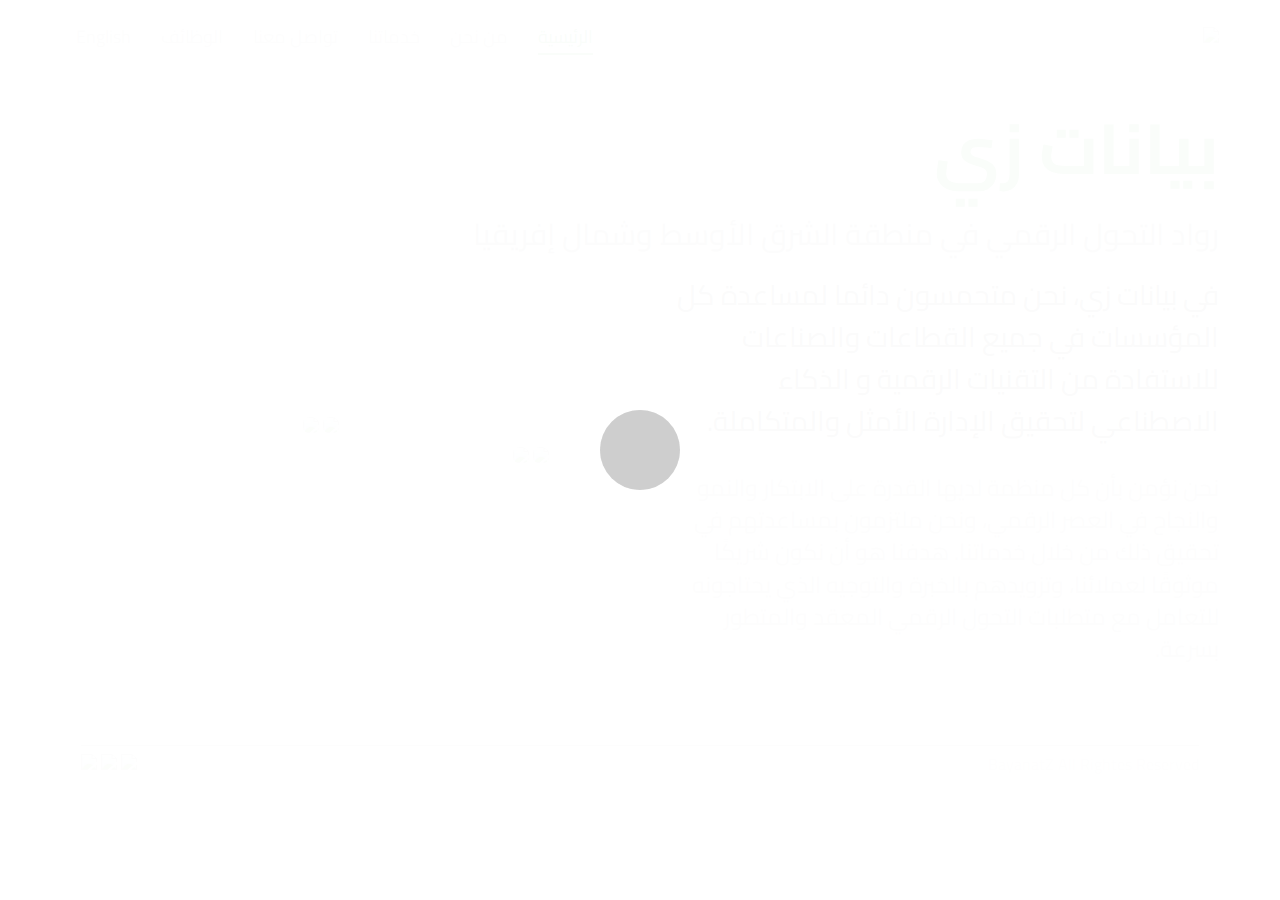
==== index.html @ f83cf2c7 "some work has done" ====
<!DOCTYPE html>
<html lang="en">
  <head>
    <meta charset="UTF-8" />
    <meta name="viewport" content="width=device-width, initial-scale=1.0" />
    <title>BayanatZ.com</title>
    <!-- ===== Fontawesome ========= -->
    <link
      rel="stylesheet"
      href="https://cdnjs.cloudflare.com/ajax/libs/font-awesome/6.4.2/css/all.min.css"
      integrity="sha512-z3gLpd7yknf1YoNbCzqRKc4qyor8gaKU1qmn+CShxbuBusANI9QpRohGBreCFkKxLhei6S9CQXFEbbKuqLg0DA=="
      crossorigin="anonymous"
      referrerpolicy="no-referrer"
    />
    <link rel="stylesheet" href="assets/CSS/main-style.css" />
    <link rel="icon" href="assets/images/favicon.ico" />
  </head>

  <body>
    <div class="lodaingPage" id="loading">
      <div class="spinner">
        <div class="double-bounce1"></div>
        <div class="double-bounce2"></div>
      </div>
    </div>
    <div class="body">
      <!-- ======== NAVBAR ============ -->

      <div class="nav" id="NavBar">
        <div class="container flex">
          <div class="logo">
            <a href="index.html">
              <img src="assets/images/B_logo_white_bg_hd-removebg-preview 1.svg" />
            </a>
          </div>
          <div class="layer2 hiden" id="black"></div>
          <nav>
            <div class="links hiden" id="navBar">
              <div class="logo-2">
                <a href="index.html">
                  <img src="assets/images/B_logo_white_bg_hd-removebg-preview 1.svg" />
                </a>
                <i class="fa-solid fa-xmark" id="closeTheNav"></i>
              </div>
              <ul>
                <li><a href="index.html" class="nav-link home active-link"> Home </a></li>
                <li>
                  <a href="about.html" class="nav-link about "> About us </a>
                </li>
                <li>
                  <a href="services.html" class="nav-link services"> Services </a>
                </li>
                <li>
                  <a
                    href="contactus.html"
                    class="nav-link contact"
                  >Contact us</a>
                </li>
                <li>
                  <a href="careers.html" class="nav-link careers">Carees</a>
                </li>
                <li>
                  <a href="#" class="nav-link language" id="language"> العربية </a>
                </li>
              </ul>
            </div>

            <div class="bars" id="openMenue">
              <img src="assets/images/hambergermenu.svg" />
            </div>
          </nav>
        </div>
      </div>
      <main>
        <div class="container">
          <div class="headlineforhome">
            <h1 class="bayanatz">
              Bayanatz
            </h1>
            <h2 class="homeTitle">
              MENA'S Digital Transformation Pioneers
            </h2>
          </div>
          <div class="content">
  
            <div class="left">
  
              <p class="description1 homeSub">
                At Bayanatz, we are passionate about helping organizations of all sizes
                and industries harness the power of digital technologies to achieve
                their full potential.
              </p>
              <p class="description2 description">
                We believe that every organization has the potential to innovate,grow,
                and succeed in thedigitalage,and we arecommitted to helping them achieve
                this through our services. Our goal is to be a trusted partner to our clients,
                providing them with the expertise and guidance they need to navigate the complex
                and rapidly evolving digital landscape.
              </p>
            </div>
  
            <div class="home-right">
              <div>
                <img class="top-left" src="assets/images/Frame 1000001064.png">
                <img class="top-right" src="assets/images/Frame 1000001067.png">
              </div>
              <div>
                <img class="bottom-left" src="assets/images/Frame 1000001066.png">
                <img class="bottom-right" src="assets/images/Frame 1000001068.png">
              </div>
            </div>
          </div>
        </div>
      </main>
      <footer>
        <div class="container">
          <div class="terms">
            <p class="open__terms">BayanatZ <span id="year"></span> All Rightes Reserved</p>

          </div>
          <div class="social">
            <a
              href="https://www.facebook.com/profile.php?id=100065245550887&mibextid=ZbWKwL"
              target="_blank"
              ><img src="assets/images/facebook.svg"
            /></a>
            <a href="https://twitter.com/knowticed" target="_blank"
              ><img src="assets/images/twitter.svg"
            /></a>
            <a
              href="https://www.linkedin.com/company/knowticed?trk=similar-pages"
              target="_blank"
              ><img src="assets/images/linkedin-01.svg"
            /></a>
          </div>
        </div>
      </footer>
      <!-- ======== NAVBAR ============ -->
    </div>
    <script src="assets/Js/nav.js"></script>
    <script src="assets/Js/language.js" type="module"></script>
  </body>
</html>
---- assets/CSS/main-style.css ----
/* ================== Basic style =================== */
@import url("https://fonts.googleapis.com/css2?family=Asap:ital,wght@0,400;0,600;1,400;1,700&family=Cairo:wght@200;300;400;500;600;700;800;900&family=Koulen&family=Lobster&family=Lora:ital,wght@0,400;0,500;0,600;0,700;1,400;1,500;1,600;1,700&family=Montserrat:ital,wght@0,100;0,200;0,300;0,400;0,500;0,600;1,100;1,200;1,300;1,400;1,500&family=Noto+Serif+HK:wght@200;300;400;500;600;700;800&family=Roboto+Condensed:ital,wght@0,300;0,400;1,300;1,400;1,700&family=Tajawal:wght@200;300;700;800&display=swap");

* {
  padding: 0px;
  margin: 0px;
  box-sizing: border-box;
  font-family: "cairo";
}

html {
  direction: ltr;
}
body {
  background-image: url("../images/—Pngtree—board\ lines_1038031\ 1.png");
  background-position: fixed;
  background-size: 100% 60%;
  background-repeat: no-repeat;
}
.body {
  background-color: rgba(245, 245, 245, 0.982);
  height: 100vh;
  width: 100%;
  overflow: auto;
}
/* ================ Loading ================= */
.lodaingPage {
  animation: fadeInAnimation ease-out 28s;
  animation-iteration-count: 1;
  animation-fill-mode: forwards;
}

@keyframes fadeInAnimation {
  0% {
    opacity: 1;
  }
  100% {
    opacity: 0;
  }
}
.lodaingPage {
  background-color: rgba(255, 255, 255, 0.98);
  width: 100%;
  height: 100%;
  position: fixed;
  inset: 0;
  z-index: 9999999999;
  display: flex;
  justify-content: center;
  align-items: center;
  color: white;
  font-size: 20px;
  text-transform: uppercase;
}

.lodaingPage .spinner {
  width: 80px;
  height: 80px;

  position: relative;
  margin: 100px auto;
}

.lodaingPage .double-bounce1,
.lodaingPage .double-bounce2 {
  width: 100%;
  height: 100%;
  border-radius: 50%;
  background-color: rgb(197, 197, 197);
  opacity: 0.6;
  position: absolute;
  top: 0;
  left: 0;

  -webkit-animation: sk-bounce 2s infinite ease-in-out;
  animation: sk-bounce 2s infinite ease-in-out;
}

.lodaingPage .double-bounce2 {
  -webkit-animation-delay: -1s;
  animation-delay: -1s;
}

@-webkit-keyframes sk-bounce {
  0%,
  100% {
    -webkit-transform: scale(0);
  }

  50% {
    -webkit-transform: scale(1);
  }
}

@keyframes sk-bounce {
  0%,
  100% {
    transform: scale(0);
    -webkit-transform: scale(0);
  }

  50% {
    transform: scale(1);
    -webkit-transform: scale(1);
  }
}
/* ========  Loading ============== */

/* ======= Scroll bar ============ */

::-webkit-scrollbar {
  width: 8px;
  position: fixed;
  z-index: 100;
}

::-webkit-scrollbar-track {
  background-color: rgba(255, 255, 255, 0);
}

::-webkit-scrollbar-thumb {
  background-color: rgba(121, 121, 121, 0.758);
  border-radius: 3px !important;
}

/* ======= Scroll bar ============ */

/* ======= Container ============= */
@media (max-width: 575px) {
  .container {
    width: 100%;
    padding-left: 10px;
    padding-right: 10px;
    box-sizing: border-box;
  }

  body {
    overflow-x: hidden !important;
  }
}

@media (max-width: 767px) and (min-width: 576px) {
  .container {
    width: 95%;
    margin: auto;
    padding-left: 10px;
    padding-right: 10px;
    box-sizing: border-box;
  }
}

@media (max-width: 991px) and (min-width: 768px) {
  .container {
    width: 90%;
    margin: auto;
    padding-left: 10px;
    padding-right: 10px;
    box-sizing: border-box;
  }
}

@media (min-width: 992px) {
  .container {
    width: 92%;
    margin: auto;
    padding-left: 10px;
    padding-right: 10px;
    box-sizing: border-box;
  }
}

/* ======= Container ============= */

main {
  margin: 30px 0px;
}

/* ///////////////////start nav//////////////////// */
.nav {
  width: 100%;
  margin-top: 20px;
  box-sizing: border-box;
}

.logo img {
  height: 60px;
}

.nav .bars {
  color: green;
  font-size: 35px;
  display: none;
}

.nav .flex {
  display: flex;
  justify-content: space-between;
  align-items: center;
}

.nav nav {
  width: fit-content;
}

.nav nav .links {
  width: 100%;
  display: flex;
  justify-content: flex-end;
  align-items: center;
}

.nav nav ul {
  width: 100%;
  list-style: none;
  display: flex;
  justify-content: space-between !important;
  align-items: center;
}

.nav nav ul a {
  font-size: 18px;
  margin: 0px 15px;
  text-decoration: none;
  color: #979797;
  position: relative;
}

.nav nav ul li a::after {
  content: "";
  height: 2px;
  width: 100%;
  background-color: #979797;
  position: absolute;
  top: 100%;
  left: 0;
  transform: scale(0);
  transition: all 0.5s !important;
}
.nav nav ul li a.active-link::after {
  background-color: green !important;
}

.nav nav ul li a:hover::after {
  transform: scale(1);
  transition: all 0.5s !important;
}

.nav nav ul li .active-link {
  color: green;
}

.nav nav ul li .active-link::after {
  transform: scale(1);
  transition: all 0.5s !important;
}

.nav .contact i span {
  color: black;
  font-size: 18px;
  color: white;
}

.nav .contact i span a {
  color: green;
  text-decoration: none;
  font-size: 15px;
  margin-left: 35px;
}

.nav .contact i span a:hover {
  text-decoration: underline;
  transition: all 0.3s;
}

.layer2 {
  height: 100vh;
  width: 100%;
  background-color: rgba(0, 0, 0, 0.726);
  display: none;
  z-index: 8;
  transition: all 0.6s;
}

.logo-2 {
  display: none;
}

/* ///////// start mobile and tablet screen////////// */
@media (max-width: 992px) {
  .layer2 {
    display: inline-block;
  }

  .nav .flex nav .links {
    max-width: 400px;
    width: 100%;
    height: 100vh;
    background-color: rgba(255, 255, 255, 0.98);
    z-index: 9;
    padding: 25px;
    box-sizing: border-box;
    display: flex;
    align-items: flex-start !important;
    justify-content: center;
    flex-wrap: wrap;
  }

  .nav ul li .active-link {
    color: green !important;
  }

  .hiden {
    position: absolute;
    top: 0;
    right: 100%;
    transition: all 0.7s;
  }

  .hiden2 {
    position: absolute;
    top: 0;
    left: -100%;
    transition: all 0.7s;
  }

  .visible {
    position: absolute;
    top: 0;
    right: 0;
    transition: all 0.7s;
  }

  .visible2 {
    position: absolute;
    top: 0;
    left: 0 !important;
    transition: all 0.7s;
  }

  .nav nav .links .logo-2 {
    display: flex;
    justify-content: space-between;
    align-items: center;
    width: 100%;
  }

  .nav nav .links .logo-2 img {
    height: 100px;
  }

  .nav nav .links .logo-2 i {
    color: black;
    font-size: 35px;
    cursor: pointer;
  }

  .nav nav .links ul {
    width: 100%;
    display: flex;
    justify-content: center;
    align-items: center;
    flex-wrap: wrap;
  }

  .nav nav .links ul li {
    width: 100%;
    padding-top: 15px;
    padding-bottom: 15px;
    border-bottom: 1px solid rgb(70, 70, 70);
  }

  .nav nav .links ul li a {
    width: 100% !important;
    color: rgb(70, 70, 70);
  }

  .nav nav .links ul li a:hover {
    color: rgb(206, 185, 103);
  }

  .nav nav {
    width: fit-content !important;
  }

  .nav .bars {
    display: inline-block;
  }
}

/* ///////// end mobile and tablet screen////////// */

/* ///////////////////end nav//////////////////// */

/* ================== Start Footer =========== */

@media (min-width: 1300px) {
  footer {
    width: 95% !important;
    margin: auto;
    margin-top: 60px;
    position: absolute !important;
    bottom: 0 !important;
    left: 50% !important;
    transform: translateX(-50%) !important;
  }
  .height footer {
    position: relative !important;
    width: 100% !important;
  }
}

footer {
  width: 95% !important;
  margin: auto;
  margin-top: 60px;
}

footer .container {
  border-top: #979797 1px solid;
  display: flex;
  align-items: center;
  justify-content: space-between;
  padding: 3px 0px;
}

footer .container div a {
  color: #c4c4c4;
  text-transform: capitalize;
  text-decoration: none;
}

footer .container div p {
  color: #c4c4c4;
}

footer .container .social a img {
  height: 25px;
}

@media (max-width: 600px) {
  footer .container {
    flex-direction: column;
    border-top: 0px !important;
    position: relative;
  }
  footer .container::after {
    width: 35%;
    content: "";
    height: 1px;
    background-color: rgb(161, 161, 161);
    position: absolute;
    left: 2%;
    top: -15%;
  }
  footer .container::before {
    width: 35%;
    content: "";
    height: 1px;
    background-color: rgb(161, 161, 161);
    position: absolute;
    right: 2%;
    top: -15%;
  }

  footer .container div {
    margin: 5px auto;
  }

  footer .container .social {
    margin-top: -65px;
    padding: 0px 10px;
  }
  .copyright {
    padding-top: 10px;
  }
}

/* ================== Basic style =================== */

/* =========== PAGES ============= */

/* ================== Services Page ================= */

:root {
  --green: green;
  --headers-size: 60px;
  --headers-weight: 600;
  --para-color: #c5c1c180;
}
.services-container {
  margin-left: 60px;
}
main h1 {
  color: var(--green);
  font-size: var(--headers-size);
  font-weight: var(--headers-weight);
  text-transform: capitalize;
  /* width: 100% !important; */
}
h1:nth-of-type(2) {
  margin-top: 20px;
}
.main-paragraph {
  color: #5d5d5d;
  font-size: 20px;
}
p:nth-of-type(2) {
  color: #979797;
}
.wrapper {
  position: relative;
}
.carousel-one {
  display: grid;
  grid-template-columns: repeat(10, 1fr);
  gap: 20px;
  margin-right: 40px;
  overflow: hidden;
  scroll-behavior: smooth;
}
.no-smooth {
  scroll-behavior: auto;
}
.card {
  margin-top: 80px;
  padding: 16px;
  background-color: white;
  width: 310px;
  height: 230px;
  border-radius: 16px;
}
.card:hover img {
  background-color: white;
  border-radius: 12px;
}
.card:hover p,
.card:hover h5 {
  color: white;
}
.card:hover {
  background-color: var(--green);
}
.card-img {
  height: 60px;
}
.card h5 {
  font-size: 16px;
  color: green;
}
.card p {
  font-size: 14px;
  line-height: 1.3;
  color: #979797;
}
.btns-container {
  position: absolute;
  top: 18px;
  right: 36px;
  display: flex;
  justify-content: center;
  align-items: center;
  gap: 30px;
}
.arrow-btn {
  border: none;
  border-radius: 15px;
}
.arrow-btn:hover {
  /* add shadow  */
  box-shadow: 0px 0px 5px rgb(192, 179, 179);
}
.btn-icon {
  display: flex;
  justify-content: center;
  align-items: center;
  width: 30px;
  height: 30px;

  border: 2px solid rgb(143, 138, 138);
  border-radius: 50%;
  stroke: rgb(143, 138, 138);
  cursor: pointer;
}
.carousel-two {
  display: grid;
  grid-template-columns: repeat(3, 1fr);
  gap: 20px;
  margin-right: 40px;
  overflow: hidden;
  scroll-behavior: smooth;
}
.big-card {
  display: flex;
  width: 630px;
  height: 240px;
  margin-bottom: 70px;
  margin-top: 85px;
  background-color: white;
  border-radius: 12px;
  overflow: hidden;
}

.big-card-discription {
  display: flex;
  flex-direction: column;
  padding: 10px;
}
.big-card-discription p {
  color: #979797;
  font-size: 15px;
  line-height: 1.3;
}
.article-date {
  margin-bottom: 10px;
}
.big-card-discription h3 {
  line-height: 1.3;
}
.link-container {
  display: flex;
  align-items: center;
  gap: 3px;
  margin-top: auto;
}
.article-link {
  text-decoration: none;
  color: var(--green);
  font-weight: bold;
  font-size: 20px;
}
.link-icon {
  height: 20px;
  width: 20px;
  stroke: var(--green);
  align-self: center;
}

/* ================== Home Page ================= */

.content {
  display: flex;
  justify-content: space-between;
  align-items: center;
}

.headlineforhome h1 {
  font-weight: bold;
  font-size: 70px;
  color: var(--green);
}
.headlineforhome h2 {
  font-size: 40px;
  font-weight: 500;
  color: #757575;
  margin-top: 0px;
  line-height: 40px;
}

.left {
  height: fit-content !important;
  width: 48%;
  padding: 20px 0px;
}
.home-right {
  width: 48%;
}

.description1 {
  font-size: 28px !important;
  color: #2d2d2d;
  line-height: 1.5;
}
.description2 {
  font-size: 23px;
  line-height: 1.4;
  color: rgb(160, 160, 160);
  margin-top: 30px;
}

.home-right img {
  width: 200px;
  border: none;
  border-radius: 6px;
  margin-top: 20px;
}
.home-right {
  display: flex;
  justify-content: center !important;
  margin-top: -40px;
}
.home-right div {
  width: 210px !important;
}
.home-right div:last-child {
  margin-top: -30px;
}

@media (max-width: 992px) {
  .content {
    flex-wrap: wrap-reverse !important;
    align-items: center !important;
    justify-content: center !important;
    text-align: center !important;
  }
  .headlineforhome h2 {
    font-size: 30px;
    margin-bottom: 30px;
  }
  .home-right img {
    width: 400px;
    margin: auto !important;
    margin-top: 30px !important;
  }
  .left {
    width: 100%;
    margin-top: 0px;
  }
  .home-right {
    width: 100%;
  }
  .home-right div {
    width: 100% !important;
  }
  .home-right div:last-child {
    display: none !important;
  }
  .top-right {
    display: none;
  }
  .bottom-left {
    display: none;
  }
  .bottom-right {
    display: none;
  }
}
@media (max-width: 600px) {
  .home-right img {
    width: 290px;
    margin: 0px !important;
  }
  .headlineforhome h1 {
    font-size: 35px !important;
  }
  .headlineforhome h2 {
    font-size: 18px !important;
  }
  .description1 {
    font-size: 20px !important;
    line-height: 1.4 !important;
  }
  .description2 {
    font-size: 18px !important;
    line-height: 1.4 !important;
    margin-bottom: 20px;
  }
}

/* ================== End of  Home Page ================= */

/* ============== CAREERS ================= */
.career {
  margin: 40px auto;
  height: fit-content !important;
  display: flex;
  align-items: center;
  justify-content: space-between;
  overflow: hidden !important;
  border-radius: 30px !important;
  height: 350px !important;
}
.service__intro p {
  color: #717070;
  font-size: 20px;
  margin-bottom: 10px;
}

.headline {
  color: rgb(96, 96, 96);
  text-transform: capitalize;
  font-size: 50px;
  font-weight: bold;
  margin-top: 0px !important;
}

.career .info {
  width: 80%;
}
.career img {
  width: 350px;
  min-width: 100%;
}
.career .info p {
  font-size: 25px !important;
  line-height: 40px;
  font-weight: 300;
  color: rgb(152, 152, 152);
}

.headline-2 {
  font-size: 45px;
}

@media (max-width: 1020px) {
  .career .info {
    font-size: 20px;
    padding-right: 15px;
  }

  .career__rev {
    padding-left: 15px;
  }

  .career .img img {
    width: 300px;
  }
}

@media (max-width: 992px) {
  .career .info {
    font-size: 18px;
    line-height: 1.5;
  }

  .career .img img {
    height: 300px;
  }
}

@media (max-width: 930px) {
  main {
    text-align: center;
  }

  .career {
    background-image: none !important;
    flex-direction: column-reverse;
    height: fit-content !important;
  }

  .career .info {
    padding: 0px !important;
    line-height: 1.5;
    width: 95%;
    text-align: left;
  }

  .career__rev {
    padding-left: 0px;
    flex-direction: column !important;
  }

  .career .img {
    width: 95% !important;
    padding: 0px !important;
    height: fit-content !important;
    overflow: hidden;
    border-radius: 20px;
  }

  .career .img img {
    width: 100% !important;
    height: fit-content !important;
    text-align: center;
    border-radius: 20px !important;
    padding: 0px !important;
    margin: 0px !important;
    margin-top: 0px !important;
    margin: auto !important;
  }
  .career .img img.iimg {
    width: 100% !important;
  }

  .headline-2 {
    font-size: 27px;
  }
  .career .info p {
    font-size: 18px !important;
    line-height: 25px;
    padding: 0px !important;
  }
}
@media (max-width: 400px) {
  .headline .sp {
    display: block;
    font-size: 20px !important;
    font-weight: 600;
    margin-top: -20px !important;
  }
}

/* ================= About Us ==================== */
.about {
  text-align: center !important;
  height: fit-content !important;
}

.work-text {
  width: 100%;
  text-align: left;
  color: white;
  font-size: 60px;
  line-height: 50px;
  margin-bottom: 30px;
  text-align: center;
}

.work-text h1 {
  font-size: var(--headers-size);
  text-transform: none;
  font-weight: 700;
}

.work-headers {
  width: 100%;
  display: flex;
  justify-content: center;
  font-size: 25px;
  font-weight: 500;
  align-items: center;
  margin-top: -30px !important;
  margin-bottom: 10px;
  text-transform: capitalize;
}

.work-headers .header-p {
  margin: 20px;
  color: #8b8b8d;
  text-transform: capitalize;
  cursor: pointer;
  position: relative;
}

.tap-active {
  color: var(--green) !important;
  padding-left: 0px;
  padding-right: 0px;
  transition: all 0.5s !important;
}

.tab__content {
  padding: 25px 0px;
  font-size: 20px;
  color: #c4c4c4;
  overflow-y: auto;
  overflow-x: hidden !important;
  text-align: left;
  width: 100%;
  height: fit-content !important;
}

.work-cardes {
  width: 100%;
  display: none !important;
}

.card-active {
  display: flex !important;
  justify-content: space-between;
  align-items: flex-start;
  flex-wrap: wrap;
  transition: all 0.5s !important;
}

.about__flex {
  display: flex;
  margin-top: 5px;
  display: flex;
  align-items: center;
  justify-content: space-between;
  margin-bottom: 20px !important;
  height: fit-content !important;
}
.about__flex .image {
  width: 35% !important;
}

.about__flex .image img {
  max-width: 100%;
}
.work-cardes .text {
  width: 60%;
  height: fit-content !important;
  overflow: hidden !important;
}
.about__para {
  font-size: 22px;
  line-height: 1.5;
  padding-left: 20px;
}
.black {
  color: #2d2d2d;
}
.img2 {
  width: 380px !important;
}
.values__cards {
  display: flex;
  align-items: center;
  justify-content: center;
  flex-wrap: wrap;
}
.values__cards .small__card {
  width: 140px;
  height: 140px;
  background-color: white !important;
  padding: 15px;
  text-align: center;
  border-radius: 10px;
  margin: 10px;
  cursor: pointer;
}
.values__cards .selected,
.values__cards .small__card:hover {
  background-color: green !important;
  color: white !important;
}
.values__cards .small__card h5 {
  font-size: 14px;
  font-weight: 300;
  color: #2d2d2d;
}
.rem {
  display: none;
}

.big__card {
  background-color: white;
  padding: 20px;
  border-radius: 15px;
  height: 320px;
  width: 320px;
}
.big__card img {
  height: 100px;
}
.big__card h4 {
  color: #2d2d2d;
  font-weight: 400;
  font-size: 20px;
  line-height: 1.2;
}
.big__card p {
  margin-top: 10px;
  color: #717070;
  font-size: 18px;
  line-height: 1.3;
}

@media (max-width: 992px) {
  .about__flex {
    flex-direction: column;
    justify-content: center;
    padding: 0px !important;
    margin: 0px !important;
    align-items: center;
  }

  .values__cards {
    flex-direction: column;
  }
  .work-cardes .text {
    width: 100% !important;
  }
  .about__flex:first-child {
    flex-direction: column-reverse !important;
  }
  .big__card__hidden {
    display: none;
  }
  .small__card {
    display: flex;
    align-items: center !important;
    justify-content: flex-start;
    padding: 0px !important;
    width: 100% !important;
    border-radius: 20px !important;
    height: 100px !important;
    overflow: hidden;
    margin-left: 0px !important;
  }
  .small__card div:first-child {
    margin-left: -2px !important;
    height: 100px !important;
    width: 75px;
    margin-right: 5px;
    overflow: hidden !important;
  }
  .small__card h5 {
    margin-top: 8px;
    width: 80% !important;
    text-align: left;
    font-size: 20px !important;
    font-weight: 700 !important;
    color: #2d2d2d !important;
  }
  .small__card p {
    margin-top: 8px;
    font-size: 18px;
    width: 80% !important;
    overflow: hidden !important;
    line-height: 1;
    text-align: left !important;
    color: #717070 !important;
  }
  .values__cards .selected,
  .values__cards .small__card:hover {
    background-color: white !important;
    color: #2d2d2d !important;
  }
  .small__card img {
    width: 100% !important;
    height: 100px !important;
    padding: 0px !important;
    background-color: rgb(205, 238, 219) !important;
  }
  .text__content {
    width: 90% !important;
    height: 100% !important;
    overflow: hidden !important;
  }
  .rem {
    display: block;
  }
}

@media (max-width: 768px) {
  .about .image {
    width: 80% !important;
    margin: 20px auto;
  }
  .header-p {
    font-size: 18px !important;
  }

  .about .image img {
    width: 90%;
    margin: auto !important;
  }
  .small__card h5 {
    font-size: 15px !important;
    line-height: 1 !important;
    font-weight: 300 !important;
    color: #2d2d2d !important;
  }
  .small__card {
    height: 160px;
  }
  .small__card p {
    font-size: 14px !important;
    line-height: 1 !important;
    text-align: left;
    color: #717070 !important;
  }
  .small__card {
    height: 73px !important;
  }
  .work-cardes .text:last-child {
    padding: 0px !important;
  }

  .about .image img {
    width: 90%;
    margin: auto !important;
  }
  .small__card h5 {
    font-size: 10px !important;
    line-height: 1 !important;
    font-weight: 300 !important;
    color: #2d2d2d !important;
  }
  .small__card p {
    font-size: 8px !important;
    line-height: 1 !important;
    text-align: left;
    color: #717070 !important;
  }
  .small__card {
    height: 73px !important;
  }
  .work-cardes .text:last-child {
    padding: 0px !important;
  }
}

@media (max-width: 547px) {
  .work-text h1 {
    font-size: 35px;
    text-align: center;
  }
}
@media (max-width: 400px) {
  .work-headers .header-p {
    margin: 7px !important;
    font-size: 16px !important;
    font-weight: 400;
  }
  .about__flex li,
  .about__flex p {
    font-size: 14px !important;
    line-height: 20px !important;
  }
  .small__card h5 {
    font-size: 12px !important;
    width: 100% !important;
  }
  .small__card p {
    font-size: 10px !important;
    line-height: 10px !important;
    width: 95% !important;
    height: 85% !important;
    overflow: hidden !important;
    padding-bottom: 3px !important;
    margin-top: 5px !important;
  }
}

/* ================= HOME ============= */

/* ============= End Home ============== */

/* ============ Start Contact Us page ===================== */

.contactus .container {
  display: flex;

  justify-content: space-between;
  align-items: center !important;
}

h2 {
  color: #f5f5f5;
  line-height: 1.3;
  font-weight: 500;
}

.text,
.left {
  width: 48%;
  height: 580px;
  overflow: auto;
}

.text {
  color: #cccccc;
  font-weight: 500;
  font-size: 22px;
  letter-spacing: 0em;
  text-align: left;
  line-height: 1.3;
}

.text .headline {
  width: 100%;
  font-size: 22px;
  margin-top: 70px !important;
  margin-bottom: 20px;
}
.text .headline h1 {
  font-weight: bold;
  font-size: 70px;
}
.text .headline h2 {
  font-size: 45px;
  font-weight: 700;
  color: #979797;
}
.p1 {
  color: #5d5d5d;
}

.p2 {
  margin-top: 20px;
}

.form-container {
  background: rgba(255, 255, 255, 0.99);
  border-radius: 8px;
  box-shadow: 0px 4px 5px 0px #9e9e9e;
  height: fit-content;
  padding: 20px 30px;
  margin: auto;
  margin-top: 70px !important;
  width: 90% !important;
  margin-bottom: 15px;
}

.form-container form {
  display: flex;
  flex-direction: column;
}

form div {
  position: relative;
}

form label {
  margin-bottom: 10px;
  padding: 0px 10px;
  position: absolute;
  display: flex;
  justify-content: flex-start;
  align-items: center;
  height: 70%;
  top: 0px;
  left: 0px;
  color: black;
}

.label {
  position: absolute;
  top: -14px !important;
  left: 20px;
  padding: 0px 0px !important;
  font-size: 14px !important;
  transition: all 0.5s !important;
  width: 98%;
  height: fit-content !important;
  width: fit-content !important;
}

.field {
  border-top: 0px solid transparent !important;
}

form div::after {
  content: "";
  height: 1px;
  width: 15px;
  background-color: rgb(146, 146, 146);
  position: absolute;
  left: 2px;
  top: 0px;
  z-index: 0;
}

form div::before {
  content: "";
  height: 1px;
  width: calc(100% - 90px);
  background-color: rgb(146, 146, 146);
  position: absolute;
  right: 3px;
  top: 0px;
  z-index: 0;
}
form div.phonee::before {
  width: calc(100% - 130px) !important;
}

.form-container input,
.form-container textarea {
  padding: 8px 15px;
  border-radius: 5px;
  border: 1px solid rgb(146, 146, 146);
  outline: none;
  background: #f0eded42;
  color: black;
  caret-color: var(--green);
}

.field-holder {
  margin-bottom: 10px;
}

.form-container textarea {
  display: inline-block;
  resize: none !important;
  height: 100px !important;
}

input,
label,
textarea {
  font-size: 1em;
  width: 100%;
}

label:hover {
  cursor: pointer;
}

.form-container button {
  padding: 0px 10px;
  background: var(--green);
  color: white;
  font-size: 18px;
  font-weight: 700;
  border: none;
  cursor: pointer;
  border-radius: 5px;
}

label sup {
  color: red;
  margin-left: 5px;
}

.form-container button:hover {
  background-color: rgb(1, 113, 1);
}

@media (max-width: 992px) {
  .contactus .container {
    flex-wrap: wrap !important;
    align-items: center !important;
    justify-content: center !important;
    text-align: center !important;
  }

  .left,
  .text {
    width: 100%;
    height: fit-content !important;
    overflow: hidden !important;
    margin-top: 30px;
    padding: 5px !important;
    text-align: center !important;
  }

  .form-container {
    margin-top: 0px !important;
    padding: 15px !important;
  }

  .text h2 {
    font-size: 30px !important;
    font-weight: 700 !important;
    margin-top: -30px !important;
  }
  .text .headline {
    margin-top: 0px !important;
  }
  .headline h1 {
    font-size: 55px !important;
    margin-top: 0px !important;
  }
  .form-container {
    width: 100% !important;
    box-shadow: 0px 1px 3px 0px #9e9e9e;
  }
  form div::before,
  form div::after {
    height: 0.55px !important;
  }
}

.error {
  color: red !important;
  font-size: 10px !important;
  font-weight: 100;
  padding: 5px 15px !important;
  text-align: left;
}

/* =========================== start model ====================================== */

.model {
  height: 100vh;
  width: 100vw;
  position: fixed;
  top: 0;
  left: 0;
  background-color: rgba(0, 0, 0, 0.405);
  display: none;
}

.model .container {
  position: absolute;
  top: 50%;
  left: 50%;
  height: fit-content;
  transform: translate(-50%, -50%);
  overflow: hidden;
}

.model .container .model__message {
  width: 70%;
  margin: auto;
  margin: auto;
  border-radius: 5px;
  text-align: center;
  background-color: #2d2d2d;
}

@keyframes translate {
  0% {
    transform: scale(0);
  }

  100% {
    transform: scale(1);
  }
}

.transform {
  animation-name: translate;
  animation-duration: 0.75s;
  animation-iteration-count: 1;
}

.model .container .model__message .model__message__header {
  text-align: center;
  font-size: 16px;
  text-transform: capitalize;
  font-weight: 500 !important;
  padding: 10px;
  box-sizing: border-box;
  color: rgb(157, 157, 157);
  line-height: 1.2rem;
}

.model .container .model__message .model__message__text {
  font-size: 14px;
  text-align: center;
  color: rgb(207, 207, 207);
  font-weight: 300;
  padding: 10px;
  padding-bottom: 15px;
  box-sizing: border-box;
  line-height: 1rem;
}

.model .container .model__message .model__message__buttons {
  padding-bottom: 20px;
  text-align: center;
}

.model .container .model__message .model__message__buttons button {
  border: none;
  border-radius: 5px;
  font-size: 16px;
  text-transform: capitalize;
  text-align: center;
  color: black;
  font-weight: 700;
  outline: none;
  cursor: pointer;
  display: inline-block;
  width: 80%;
  margin: auto !important;
  background-color: #eec110;
}

@media (max-width: 600px) {
  .model__message {
    width: 100% !important;
  }
}

/* =============== animation check ============= */
.success-checkmark {
  width: 80px;
  height: 115px;
  margin: 0 auto;
}

.check-icon {
  width: 80px;
  height: 80px;
  position: relative;
  border-radius: 50%;
  box-sizing: content-box;
  border: 4px solid #4caf50;

  &::before {
    top: 3px;
    left: -2px;
    width: 30px;
    transform-origin: 100% 50%;
    border-radius: 100px 0 0 100px;
  }

  &::after {
    top: 0;
    left: 30px;
    width: 60px;
    transform-origin: 0 50%;
    border-radius: 0 100px 100px 0;
    animation: rotate-circle 4.25s ease-in;
    animation-iteration-count: infinite;
  }

  &::before,
  &::after {
    content: "";
    height: 100px;
    position: absolute;
    transform: rotate(-45deg);
    background-color: #2d2d2d;
  }

  .icon-line {
    height: 5px;
    background-color: #4caf50;
    display: block;
    border-radius: 2px;
    position: absolute;
    z-index: 10;

    &.line-tip {
      top: 46px;
      left: 14px;
      width: 25px;
      transform: rotate(45deg);
      animation: icon-line-tip 2s;
      animation-iteration-count: infinite;
    }

    &.line-long {
      top: 38px;
      right: 8px;
      width: 47px;
      transform: rotate(-45deg);
      animation: icon-line-long 2s;
      animation-iteration-count: infinite;
    }
  }

  .icon-circle {
    top: -4px;
    left: -4px;
    z-index: 10;
    width: 80px;
    height: 80px;
    border-radius: 50%;
    position: absolute;
    box-sizing: content-box;
    border: 4px solid rgba(76, 175, 80, 0.5);
  }

  .icon-fix {
    top: 8px;
    width: 5px;
    left: 26px;
    z-index: 1;
    height: 85px;
    position: absolute;
    transform: rotate(-45deg);
  }
}

@keyframes rotate-circle {
  0% {
    transform: rotate(-45deg);
  }

  5% {
    transform: rotate(-45deg);
  }

  12% {
    transform: rotate(-405deg);
  }

  100% {
    transform: rotate(-405deg);
  }
}

@keyframes icon-line-tip {
  0% {
    width: 0;
    left: 1px;
    top: 19px;
  }

  54% {
    width: 0;
    left: 1px;
    top: 19px;
  }

  70% {
    width: 50px;
    left: -8px;
    top: 37px;
  }

  84% {
    width: 17px;
    left: 21px;
    top: 48px;
  }

  100% {
    width: 25px;
    left: 14px;
    top: 45px;
  }
}

@keyframes icon-line-long {
  0% {
    width: 0;
    right: 46px;
    top: 54px;
  }

  65% {
    width: 0;
    right: 46px;
    top: 54px;
  }

  84% {
    width: 55px;
    right: 0px;
    top: 35px;
  }

  100% {
    width: 47px;
    right: 8px;
    top: 38px;
  }
}

/*  */
.red {
  border-color: red !important;
}

form .bg-color::after,
form .bg-color::before {
  background-color: red !important;
}

/* =========================== end model ====================================== */

/* End Contact Us page */
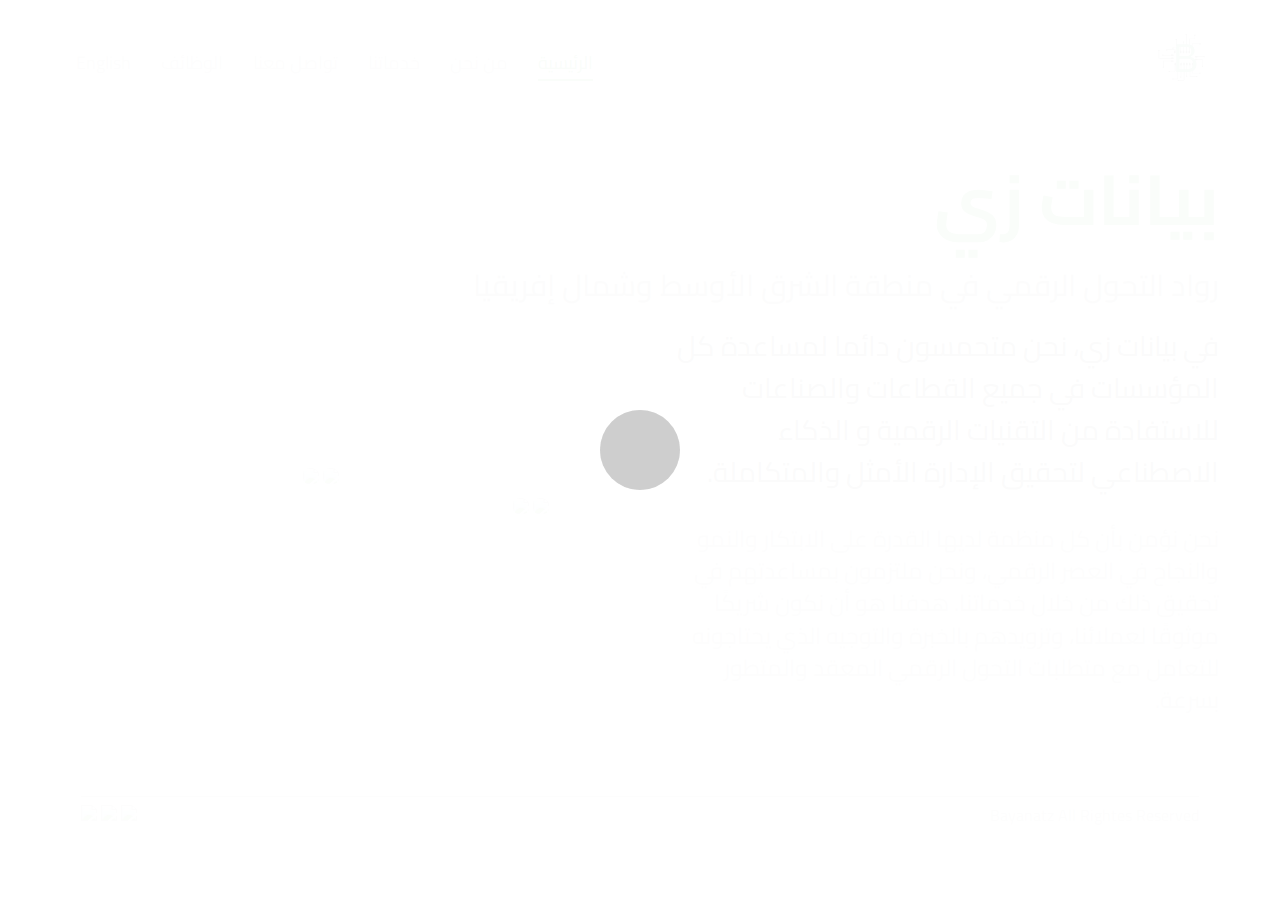
==== commit 6228ffc6: "Add files via upload" ====
--- a/index.html
+++ b/index.html
@@ -3,7 +3,7 @@
   <head>
     <meta charset="UTF-8" />
     <meta name="viewport" content="width=device-width, initial-scale=1.0" />
-    <title>BayanatZ.com</title>
+    <title>Bayanatz.com</title>
     <!-- ===== Fontawesome ========= -->
     <link
       rel="stylesheet"
@@ -30,7 +30,7 @@
         <div class="container flex">
           <div class="logo">
             <a href="index.html">
-              <img src="assets/images/B_logo_white_bg_hd-removebg-preview 1.svg" />
+              <img src="assets/images/Copy of B.svg" />
             </a>
           </div>
           <div class="layer2 hiden" id="black"></div>
@@ -38,7 +38,7 @@
             <div class="links hiden" id="navBar">
               <div class="logo-2">
                 <a href="index.html">
-                  <img src="assets/images/B_logo_white_bg_hd-removebg-preview 1.svg" />
+                  <img src="assets/images/Copy of B.svg" />
                 </a>
                 <i class="fa-solid fa-xmark" id="closeTheNav"></i>
               </div>
@@ -115,20 +115,20 @@
       <footer>
         <div class="container">
           <div class="terms">
-            <p class="open__terms">BayanatZ <span id="year"></span> All Rightes Reserved</p>
+            <p class="open__terms">Bayanatz <span id="year"></span> All Rightes Reserved</p>
 
           </div>
           <div class="social">
             <a
-              href="https://www.facebook.com/profile.php?id=100065245550887&mibextid=ZbWKwL"
+              href=""
               target="_blank"
               ><img src="assets/images/facebook.svg"
             /></a>
-            <a href="https://twitter.com/knowticed" target="_blank"
+            <a href="https://twitter.com/Bayanatz" target="_blank"
               ><img src="assets/images/twitter.svg"
             /></a>
             <a
-              href="https://www.linkedin.com/company/knowticed?trk=similar-pages"
+              href="https://www.linkedin.com/company/bayanatz/"
               target="_blank"
               ><img src="assets/images/linkedin-01.svg"
             /></a>
--- a/assets/CSS/main-style.css
+++ b/assets/CSS/main-style.css
@@ -183,7 +183,7 @@
 }
 
 .logo img {
-  height: 60px;
+  height: 75px;
 }
 
 .nav .bars {
@@ -430,7 +430,7 @@
 }
 
 footer .container div p {
-  color: #c4c4c4;
+  color: #979797;
 }
 
 footer .container .social a img {
@@ -487,15 +487,11 @@
   --headers-weight: 600;
   --para-color: #c5c1c180;
 }
-.services-container {
-  margin-left: 60px;
-}
 main h1 {
   color: var(--green);
   font-size: var(--headers-size);
   font-weight: var(--headers-weight);
   text-transform: capitalize;
-  /* width: 100% !important; */
 }
 h1:nth-of-type(2) {
   margin-top: 20px;
@@ -526,7 +522,7 @@
   padding: 16px;
   background-color: white;
   width: 310px;
-  height: 230px;
+  height: 245px;
   border-radius: 16px;
 }
 .card:hover img {
@@ -589,7 +585,7 @@
   overflow: hidden;
   scroll-behavior: smooth;
 }
-.big-card {
+.serv_big-card {
   display: flex;
   width: 630px;
   height: 240px;
@@ -633,6 +629,64 @@
   width: 20px;
   stroke: var(--green);
   align-self: center;
+}
+@media (max-width:992px) {
+  .serv_big-card{
+    width: 430px !important;
+    height: 180px !important;
+    text-align: left !important;
+  }
+  .serv_big-card img{
+    width: 25%;
+  }
+  .big-card-discription h3{
+    font-size: 15px !important;
+    line-height: 1;
+  }
+  .big-card-discription p{
+    font-size: 12px !important;
+    line-height: 15px !important;
+  }
+  .article-link{
+    font-size: 13px !important;
+  }
+}
+@media (max-width:500px) {
+  .serv_big-card{
+    width: 270px !important;
+    height: 130px !important;
+    text-align: left !important;
+  }
+  .serv_big-card img{
+    width: 20%;
+  }
+  .big-card-discription h3{
+    font-size: 12px !important;
+    line-height: 1;
+  }
+  .big-card-discription p{
+    font-size: 9px !important;
+    line-height: 11px !important;
+  }
+  .article-link{
+    font-size: 9px !important;
+  }
+  .carousel-two,.carousel-one{
+    width: 97% !important;
+  }
+  .importantReads{
+    font-size: 30px !important;
+  }
+
+  .card{
+    width: 290px !important;
+    height: fit-content !important;
+  }
+  .main-paragraph{
+    margin-bottom: 15px;
+    font-size: 16px !important;
+    line-height: 1.3 !important;
+  }
 }
 
 /* ================== Home Page ================= */
@@ -1328,7 +1382,7 @@
   content: "";
   height: 1px;
   width: 15px;
-  background-color: rgb(146, 146, 146);
+  background-color: rgb(229, 229, 229);
   position: absolute;
   left: 2px;
   top: 0px;
@@ -1339,7 +1393,7 @@
   content: "";
   height: 1px;
   width: calc(100% - 90px);
-  background-color: rgb(146, 146, 146);
+  background-color: rgb(229, 229, 229);
   position: absolute;
   right: 3px;
   top: 0px;
@@ -1353,7 +1407,7 @@
 .form-container textarea {
   padding: 8px 15px;
   border-radius: 5px;
-  border: 1px solid rgb(146, 146, 146);
+  border: 1px solid rgb(229, 229, 229);
   outline: none;
   background: #f0eded42;
   color: black;
@@ -1382,13 +1436,16 @@
 }
 
 .form-container button {
-  padding: 0px 10px;
+  padding: 4px 10px;
   background: var(--green);
   color: white;
   font-size: 18px;
   font-weight: 700;
   border: none;
   cursor: pointer;
+  display: flex;
+  align-items: center;
+  justify-content: center;
   border-radius: 5px;
 }
 
@@ -1453,280 +1510,4 @@
   padding: 5px 15px !important;
   text-align: left;
 }
-
-/* =========================== start model ====================================== */
-
-.model {
-  height: 100vh;
-  width: 100vw;
-  position: fixed;
-  top: 0;
-  left: 0;
-  background-color: rgba(0, 0, 0, 0.405);
-  display: none;
-}
-
-.model .container {
-  position: absolute;
-  top: 50%;
-  left: 50%;
-  height: fit-content;
-  transform: translate(-50%, -50%);
-  overflow: hidden;
-}
-
-.model .container .model__message {
-  width: 70%;
-  margin: auto;
-  margin: auto;
-  border-radius: 5px;
-  text-align: center;
-  background-color: #2d2d2d;
-}
-
-@keyframes translate {
-  0% {
-    transform: scale(0);
-  }
-
-  100% {
-    transform: scale(1);
-  }
-}
-
-.transform {
-  animation-name: translate;
-  animation-duration: 0.75s;
-  animation-iteration-count: 1;
-}
-
-.model .container .model__message .model__message__header {
-  text-align: center;
-  font-size: 16px;
-  text-transform: capitalize;
-  font-weight: 500 !important;
-  padding: 10px;
-  box-sizing: border-box;
-  color: rgb(157, 157, 157);
-  line-height: 1.2rem;
-}
-
-.model .container .model__message .model__message__text {
-  font-size: 14px;
-  text-align: center;
-  color: rgb(207, 207, 207);
-  font-weight: 300;
-  padding: 10px;
-  padding-bottom: 15px;
-  box-sizing: border-box;
-  line-height: 1rem;
-}
-
-.model .container .model__message .model__message__buttons {
-  padding-bottom: 20px;
-  text-align: center;
-}
-
-.model .container .model__message .model__message__buttons button {
-  border: none;
-  border-radius: 5px;
-  font-size: 16px;
-  text-transform: capitalize;
-  text-align: center;
-  color: black;
-  font-weight: 700;
-  outline: none;
-  cursor: pointer;
-  display: inline-block;
-  width: 80%;
-  margin: auto !important;
-  background-color: #eec110;
-}
-
-@media (max-width: 600px) {
-  .model__message {
-    width: 100% !important;
-  }
-}
-
-/* =============== animation check ============= */
-.success-checkmark {
-  width: 80px;
-  height: 115px;
-  margin: 0 auto;
-}
-
-.check-icon {
-  width: 80px;
-  height: 80px;
-  position: relative;
-  border-radius: 50%;
-  box-sizing: content-box;
-  border: 4px solid #4caf50;
-
-  &::before {
-    top: 3px;
-    left: -2px;
-    width: 30px;
-    transform-origin: 100% 50%;
-    border-radius: 100px 0 0 100px;
-  }
-
-  &::after {
-    top: 0;
-    left: 30px;
-    width: 60px;
-    transform-origin: 0 50%;
-    border-radius: 0 100px 100px 0;
-    animation: rotate-circle 4.25s ease-in;
-    animation-iteration-count: infinite;
-  }
-
-  &::before,
-  &::after {
-    content: "";
-    height: 100px;
-    position: absolute;
-    transform: rotate(-45deg);
-    background-color: #2d2d2d;
-  }
-
-  .icon-line {
-    height: 5px;
-    background-color: #4caf50;
-    display: block;
-    border-radius: 2px;
-    position: absolute;
-    z-index: 10;
-
-    &.line-tip {
-      top: 46px;
-      left: 14px;
-      width: 25px;
-      transform: rotate(45deg);
-      animation: icon-line-tip 2s;
-      animation-iteration-count: infinite;
-    }
-
-    &.line-long {
-      top: 38px;
-      right: 8px;
-      width: 47px;
-      transform: rotate(-45deg);
-      animation: icon-line-long 2s;
-      animation-iteration-count: infinite;
-    }
-  }
-
-  .icon-circle {
-    top: -4px;
-    left: -4px;
-    z-index: 10;
-    width: 80px;
-    height: 80px;
-    border-radius: 50%;
-    position: absolute;
-    box-sizing: content-box;
-    border: 4px solid rgba(76, 175, 80, 0.5);
-  }
-
-  .icon-fix {
-    top: 8px;
-    width: 5px;
-    left: 26px;
-    z-index: 1;
-    height: 85px;
-    position: absolute;
-    transform: rotate(-45deg);
-  }
-}
-
-@keyframes rotate-circle {
-  0% {
-    transform: rotate(-45deg);
-  }
-
-  5% {
-    transform: rotate(-45deg);
-  }
-
-  12% {
-    transform: rotate(-405deg);
-  }
-
-  100% {
-    transform: rotate(-405deg);
-  }
-}
-
-@keyframes icon-line-tip {
-  0% {
-    width: 0;
-    left: 1px;
-    top: 19px;
-  }
-
-  54% {
-    width: 0;
-    left: 1px;
-    top: 19px;
-  }
-
-  70% {
-    width: 50px;
-    left: -8px;
-    top: 37px;
-  }
-
-  84% {
-    width: 17px;
-    left: 21px;
-    top: 48px;
-  }
-
-  100% {
-    width: 25px;
-    left: 14px;
-    top: 45px;
-  }
-}
-
-@keyframes icon-line-long {
-  0% {
-    width: 0;
-    right: 46px;
-    top: 54px;
-  }
-
-  65% {
-    width: 0;
-    right: 46px;
-    top: 54px;
-  }
-
-  84% {
-    width: 55px;
-    right: 0px;
-    top: 35px;
-  }
-
-  100% {
-    width: 47px;
-    right: 8px;
-    top: 38px;
-  }
-}
-
-/*  */
-.red {
-  border-color: red !important;
-}
-
-form .bg-color::after,
-form .bg-color::before {
-  background-color: red !important;
-}
-
-/* =========================== end model ====================================== */
-
-/* End Contact Us page */
+/* End Contact Us page */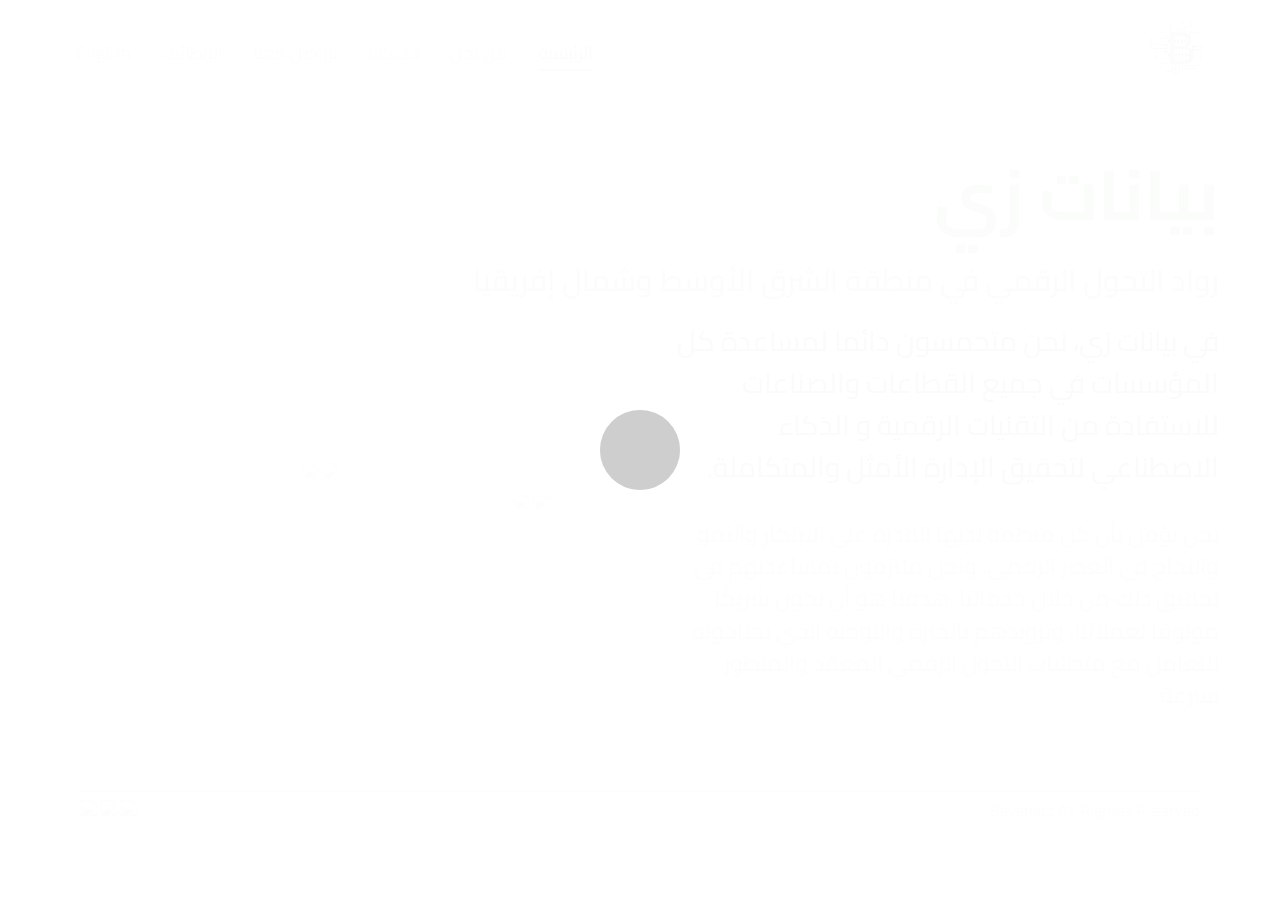
==== commit 60f7db2f: "add meta__desc" ====
--- a/index.html
+++ b/index.html
@@ -3,6 +3,7 @@
   <head>
     <meta charset="UTF-8" />
     <meta name="viewport" content="width=device-width, initial-scale=1.0" />
+    <meta name="description" content=""Bayanatz empower organizations to thrive in the digital age by providing innovative and effective solutions for digital transformation. We are committed to helping our clients.">
     <title>Bayanatz.com</title>
     <!-- ===== Fontawesome ========= -->
     <link
--- a/assets/CSS/main-style.css
+++ b/assets/CSS/main-style.css
@@ -178,12 +178,12 @@
 /* ///////////////////start nav//////////////////// */
 .nav {
   width: 100%;
-  margin-top: 20px;
+  margin-top: 5px;
   box-sizing: border-box;
 }
 
 .logo img {
-  height: 75px;
+  height: 85px;
 }
 
 .nav .bars {
@@ -492,6 +492,7 @@
   font-size: var(--headers-size);
   font-weight: var(--headers-weight);
   text-transform: capitalize;
+  height: fit-content !important;
 }
 h1:nth-of-type(2) {
   margin-top: 20px;
@@ -509,13 +510,13 @@
 .carousel-one {
   display: grid;
   grid-template-columns: repeat(10, 1fr);
-  gap: 20px;
-  margin-right: 40px;
+  gap: 10px;
   overflow: hidden;
   scroll-behavior: smooth;
+  user-select: none !important;
 }
 .no-smooth {
-  scroll-behavior: auto;
+  scroll-behavior: auto !important;
 }
 .card {
   margin-top: 80px;
@@ -533,6 +534,9 @@
 .card:hover h5 {
   color: white;
 }
+.hidden{
+  display: none;
+}
 .card:hover {
   background-color: var(--green);
 }
@@ -542,6 +546,7 @@
 .card h5 {
   font-size: 16px;
   color: green;
+  text-transform: capitalize !important;
 }
 .card p {
   font-size: 14px;
@@ -551,43 +556,39 @@
 .btns-container {
   position: absolute;
   top: 18px;
-  right: 36px;
+  right: 0px;
   display: flex;
   justify-content: center;
   align-items: center;
   gap: 30px;
+  background-color: transparent;
+}
+.btns-container button{
+  background-color: #2d2d2d00 !important;
 }
 .arrow-btn {
   border: none;
   border-radius: 15px;
-}
-.arrow-btn:hover {
-  /* add shadow  */
-  box-shadow: 0px 0px 5px rgb(192, 179, 179);
-}
-.btn-icon {
-  display: flex;
-  justify-content: center;
-  align-items: center;
-  width: 30px;
-  height: 30px;
-
-  border: 2px solid rgb(143, 138, 138);
-  border-radius: 50%;
-  stroke: rgb(143, 138, 138);
+  height: 36px;
+  width: 36px;
+  overflow: hidden !important;
   cursor: pointer;
 }
+
 .carousel-two {
   display: grid;
   grid-template-columns: repeat(3, 1fr);
-  gap: 20px;
-  margin-right: 40px;
+  gap: 10px;
+  width: 100%;
   overflow: hidden;
   scroll-behavior: smooth;
+  user-select: none;
 }
 .serv_big-card {
+  user-select: none;
   display: flex;
   width: 630px;
+  margin: 5px;
   height: 240px;
   margin-bottom: 70px;
   margin-top: 85px;
@@ -630,7 +631,93 @@
   stroke: var(--green);
   align-self: center;
 }
+.services-container{
+  height: fit-content;
+}
+.article{
+  width: 100%;
+  display: none;
+}
+.article .container{
+  background-color: white;
+  border-radius: 20px;
+  padding: 0px !important;
+  overflow: hidden;
+  box-shadow: 2px 3px 10px rgb(209, 209, 209);
+}
+.article .article_top{
+  display: flex;
+  align-items: flex-start;
+  justify-content: space-between;
+  width: 100%;
+  margin-bottom: 40px;
+}
+.article .article_top img{
+  width: 45%;
+  height: 500px;
+}
+.article .article_top .info{
+  width: 52%;
+  padding: 30px;
+  padding-left: 0px;
+}
+.article .article_top h1{
+  font-size: 30px !important;
+  line-height: 1.3;
+  color: #2d2d2d;
+}
+
+.article .article_top p{
+  font-size: 24px !important;
+  margin-top: 23px;
+}
+.article .article_top .date{
+  font-size: 23px;
+  color: rgb(93, 93, 93);
+}
+.article .bottom{
+  padding: 20px 55px;
+}
+.article .bottom p{
+  font-size: 23px;
+  color: #757575;
+  line-height: 1.6;
+  margin: 20px 0px;
+}
+.article .bottom p:first-child{
+  margin-top: 0px !important;
+}
+.article .bottom p:last-child{
+  margin-top: 40px;
+  padding-left: 0px;
+  margin-left: -30px;
+}
 @media (max-width:992px) {
+  .article{
+    text-align: left !important;
+  }
+  .article .article_top{
+    padding: 15px;
+  }
+  .article .article_top{
+    flex-wrap: wrap;
+    margin-bottom: 0px !important;
+  }
+  .article .article_top img{
+    height: 350px;
+    border-radius: 10px;
+  }
+  .article .container{
+    width: 98% !important;
+    margin: auto !important;
+  }
+  .article .article_top img,
+  .article .article_top .info{
+    width: 100%;
+  }
+  .article .article_top .info{
+    padding: 20px 0px;
+  }
   .serv_big-card{
     width: 430px !important;
     height: 180px !important;
@@ -649,6 +736,26 @@
   }
   .article-link{
     font-size: 13px !important;
+  }
+}
+@media (max-width:768px) {
+  
+  .article .article_top h1{
+    font-size: 20px !important;
+  }
+  .article .article_top p {
+    font-size: 16px;
+    line-height: 1.2;
+    margin-bottom: 0px !important;
+  }
+  .article .bottom{
+    padding: 0px 20px;
+  }
+  .article .bottom p{
+    font-size: 16px;
+  }
+  .article .bottom p:last-child{
+    margin-left: 0px;
   }
 }
 @media (max-width:500px) {
@@ -660,6 +767,19 @@
   .serv_big-card img{
     width: 20%;
   }
+  .article .article_top .info h1{
+    font-size: 18px !important;
+  }
+  .article .article_top p{
+    font-size: 14px !important;
+  }
+  .article .container{
+    padding-bottom: 20px !important;
+  }
+  .article .bottom p{
+    font-size: 12px;
+    margin: 5px 0px ;
+  }
   .big-card-discription h3{
     font-size: 12px !important;
     line-height: 1;
@@ -679,8 +799,8 @@
   }
 
   .card{
-    width: 290px !important;
-    height: fit-content !important;
+    width: 270px !important;
+    /* height: fit-content !important; */
   }
   .main-paragraph{
     margin-bottom: 15px;
@@ -1011,9 +1131,6 @@
 
 .card-active {
   display: flex !important;
-  justify-content: space-between;
-  align-items: flex-start;
-  flex-wrap: wrap;
   transition: all 0.5s !important;
 }
 
@@ -1510,4 +1627,223 @@
   padding: 5px 15px !important;
   text-align: left;
 }
-/* End Contact Us page */+/* End Contact Us page */
+
+/* ============ careers Cards =========== */
+.intern__card{
+  background-color: white;
+  width: 100%;
+  padding: 10px 15px;
+  border-radius: 7px;
+  margin-bottom: 30px;
+}
+.intern__card .card__top{
+  display: flex;
+}
+.intern__card .card__top .intern__info{
+  padding-left: 20px;
+  width: 80%;
+}
+.intern__card .card__top .intern__info h2{
+  color: var(--green);
+  font-weight: 800;
+}
+.intern__card .card__top .intern__info .job_title{
+  color: #2d2d2d;
+  font-size: 22px !important;
+}
+.intern__card .card__top .intern__info .graduation{
+  display: flex;
+  width: 100%;
+  align-items: center;
+  justify-content: space-between !important;
+}
+.intern__card .card__top p{
+  color: #2d2d2d;
+  font-size: 17px;
+  line-height: 1.4;
+}
+.intern__card .card__top div span{
+  color: #717070 ;
+  font-size: 15px;
+}
+
+.graduation p,
+.tools p,
+.future__goals p,
+.hobbies p{
+  display: inline-block;
+}
+.prev__experirnce p{
+  color: #717070 !important;
+}
+.intern__card .card__top div{
+  margin: 2px 0px ;
+}
+.prev__experirnce h3{
+  font-size: 20px;
+  color: #2d2d2d;
+  font-weight: 400;
+}
+.btn__sp{
+  display: inline-block;
+  margin: 0px 8px;
+  padding: 3px 10px;
+  font-size: 16px;
+  color: white !important;
+  border-radius: 4px;
+  background: #4B4B4B;
+}
+
+
+.intern__card .card__bottom h3{
+  margin-top: 20px;
+  margin-bottom: 5px;
+  color: #2d2d2d;
+  font-size: 20px;
+  font-weight: 400;
+}
+.intern__card .card__bottom p{
+  padding-bottom: 15px;
+  color: #717070;
+  font-size: 16px;
+  line-height: 1.5;
+}
+
+.intern__card .see__more{
+  display: none;
+}
+.height .work-headers{
+  margin-top: 50px !important;
+  margin-bottom: 0px !important;
+}
+.comming__soon{
+  font-size: 35px ;
+  font-weight: 700;
+  color: #717070;
+  text-align: center;
+  text-transform: capitalize;
+  padding: 80px 0px;
+}
+.hide{
+  display: none;
+}
+.prev__experirnce a{
+  display: inline-block;
+  color: blue;
+  margin: 10px;
+}
+@media (max-width:992px) {
+  .intern__card .card__top div{
+    margin: 0px  !important;
+    padding: 0px !important;
+  }
+  .intern__card .card__top h2{
+    margin-top: 10px !important;
+  }
+  .interns{
+    
+    display: grid;
+    grid-template-columns: repeat(8, 1fr);
+    gap: 10px;
+    overflow: hidden;
+    scroll-behavior: auto !important;
+  }
+  .intern__card{
+    display: inline-block !important;
+    width:270px;
+    margin: 30px 0px;
+    display: flex;
+    align-items: flex-start;
+    justify-content: space-between;
+    flex-direction: column;
+    height: 600px;
+    white-space: wrap;
+    position: relative;
+    padding-bottom:35px ;
+  }
+  .intern__card .card__top{
+    flex-direction: column !important;
+    align-items: flex-start !important;
+    justify-content: center !important;
+  }
+  .intern__card .card__top h2{
+    font-size: 23px !important;
+    font-weight: 400 !important;
+  }
+  .intern__card .card__top .intern__info{
+    padding-left: 0px !important;
+    width: 100% !important;
+  }
+  .intern__card .card__top .card__image{
+    width: 100%;
+    height: 250px !important;
+    overflow: hidden;
+    border-radius: 5px;
+  }
+  .intern__card .card__top .card__image img{
+    width: 100% !important;
+  }
+  .intern__card .see__more{
+    display: inline-block !important;
+    font-size: 14px;
+    color: #2d2d2d;
+    text-decoration: underline;
+    border: none;
+    background-color: transparent;
+    position: absolute;
+    margin-bottom: -20px;
+    right: 20px;
+    bottom: 30px;
+  }
+  .hide{
+    display: none !important;
+  }
+  .prev__experirnce{
+    display: none;
+  }
+  .intern__card .card__bottom p{
+    font-size: 13px;
+  }
+  .intern__card .card__bottom h3{
+    font-size: 16px !important;
+    line-height: 1.3;
+    margin: 20px 0px;
+  }
+  .intern__card .card__top div span{
+    font-size: 13px ;
+    line-height: 19px !important;
+  }
+  .btn__sp{
+    margin: 0px 2px;
+    padding: 1px 2px;
+    font-size: 11px !important;
+    border-radius: 3px;
+  }
+  .intern__card p{
+    font-size: 12px !important;
+  }
+  .intern__card .card__bottom{
+    display: none;
+  }
+  .intern__card .card__top .intern__info .graduation{
+    flex-direction: column;
+    align-items: flex-start;
+  }
+  .height .work-headers{
+    margin-top: 30px !important;
+  }
+  
+  .future__goals{
+    display: none !important;
+  }
+  .intern__card .card__top .intern__info .job_title{
+    font-size: 17px !important;
+  }
+}
+@media (max-width:400px) {
+  .height .work-headers .header-p{
+    font-size: 14px !important;
+    margin: 4px !important;
+  }
+}